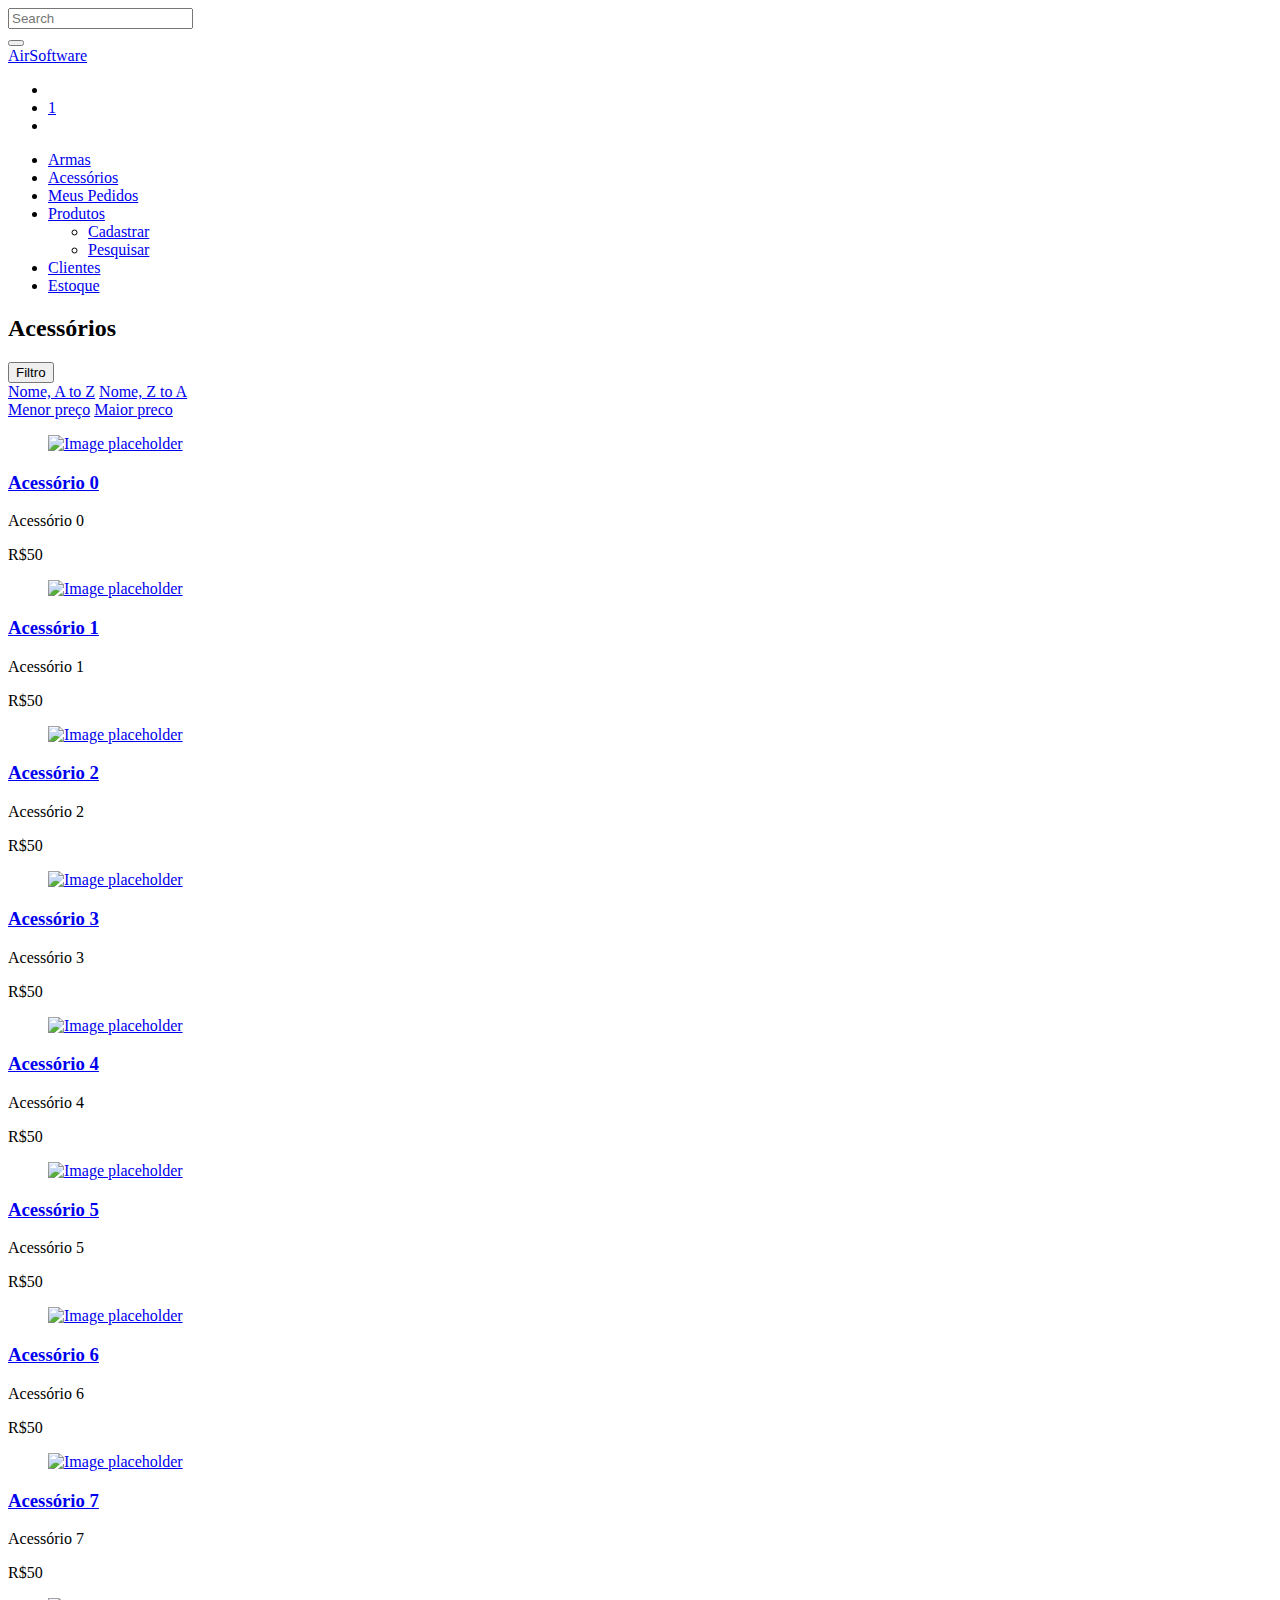
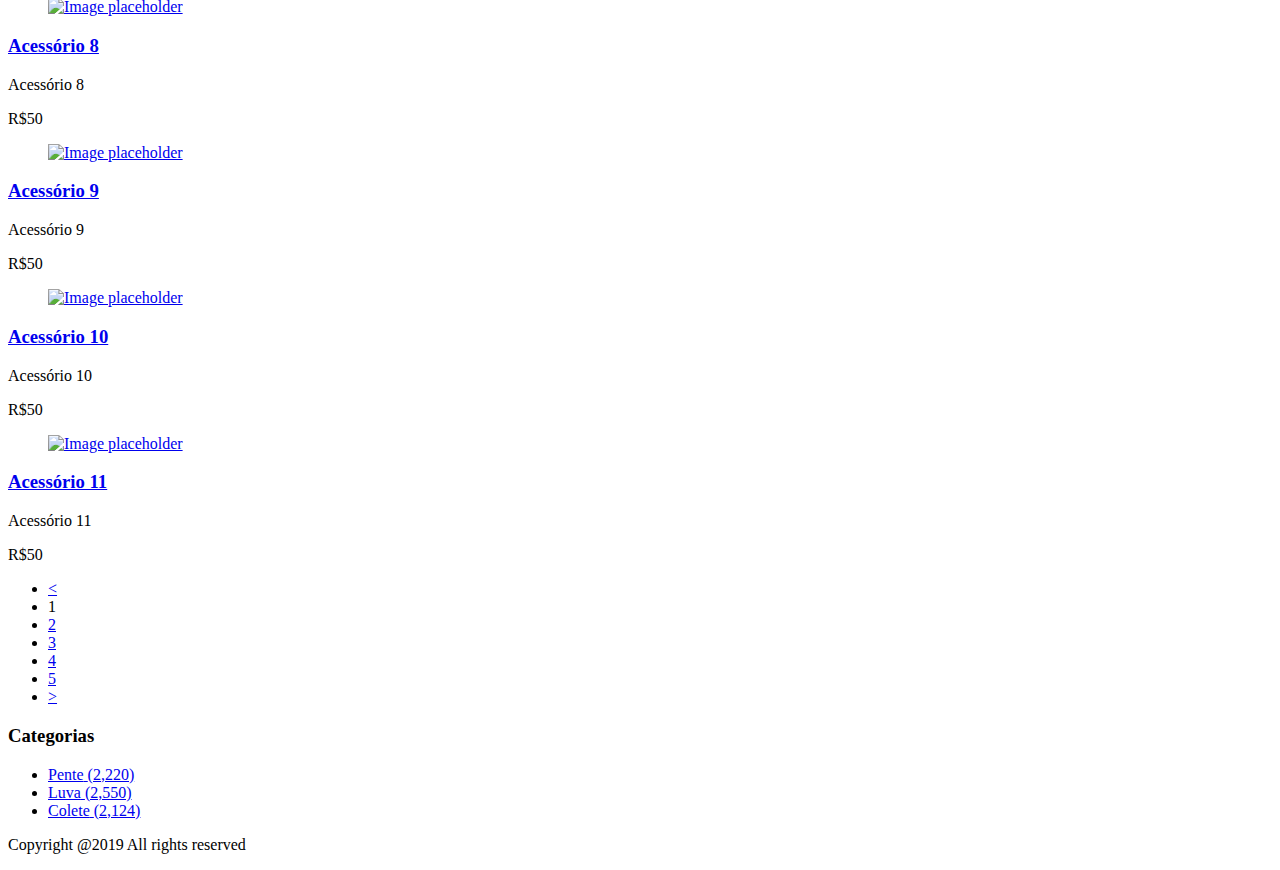
==== Airsoftware/src/main/resources/templates/acessorios.html @ 216fcb5e "Projeto atualizado com telas e inserção de JPA nos models" ====
<!DOCTYPE html>
<html lang="en">
  <head>
    <title>AirSoftware</title>
    <meta charset="utf-8">
    <meta name="viewport" content="width=device-width, initial-scale=1, shrink-to-fit=no">

    <link rel="stylesheet" href="https://fonts.googleapis.com/css?family=Mukta:300,400,700"> 
    <link rel="stylesheet" href="fonts/icomoon/style.css">

    <link rel="stylesheet" href="css/bootstrap.min.css">
    <link rel="stylesheet" href="css/magnific-popup.css">
    <link rel="stylesheet" href="css/jquery-ui.css">
    <link rel="stylesheet" href="css/owl.carousel.min.css">
    <link rel="stylesheet" href="css/owl.theme.default.min.css">


    <link rel="stylesheet" href="css/aos.css">

    <link rel="stylesheet" href="css/style.css">
    
  </head>
  <body>
  
  <div class="site-wrap">
    <header class="site-navbar" role="banner">
      <div class="site-navbar-top">
        <div class="container">
          <div class="row align-items-center">

            <div class="col-6 col-md-4 order-2 order-md-1 site-search-icon text-left">
              <form class="navbar-form navbar-right" role="search">
               <div class="input-group">
               <input type="text" class="form-control" placeholder="Search" name="srch-term" id="srch-term">
               <div class="input-group-btn">
                <button class="btn btn-secondary btn-sm " type="submit"><span class="icon icon-search2"></span>
                </button>
               </div>
               </div>
              </form>
            </div>

            <div class="col-12 mb-3 mb-md-0 col-md-4 order-1 order-md-2 text-center">
              <div class="site-logo">
                <a href="index.html" class="js-logo-clone">AirSoftware</a>
              </div>
            </div>

            <div class="col-6 col-md-4 order-3 order-md-3 text-right">
              <div class="site-top-icons">
                <ul>
                  <li><a href="login.html"><span class="icon icon-person"></span></a></li>
                  <li>
                    <a href="carrinho.html" class="site-cart">
                      <span class="icon icon-shopping_cart"></span>
                      <span class="count">1</span>
                    </a>
                  </li> 
                  <li class="d-inline-block d-md-none ml-md-0"><a href="#" class="site-menu-toggle js-menu-toggle"><span class="icon-menu"></span></a></li>
                </ul>
              </div> 
            </div>

          </div>
        </div>
      </div> 
      <nav class="site-navigation text-right text-md-center" role="navigation">
        <div class="container">
          <ul class="site-menu js-clone-nav d-none d-md-block">
            <li><a href="armas.html">Armas</a></li>
			<li><a href="acessorios.html">Acessórios</a></li>
			<li><a href="pedidos.html">Meus Pedidos</a></li>
            <li class="has-children">
              <a href="#">Produtos</a>
              <ul class="dropdown">
                <li><a href="cadastrar_produto.html">Cadastrar</a></li>
                <li><a href="pesquisar.html">Pesquisar</a></li>
              </ul>
            </li>
            <li><a href="pesquisar_clientes.html">Clientes</a></li>
			<li><a href="estoque.html">Estoque</a></li>

          </ul>
        </div>
      </nav>
    </header>

    <div class="site-section">
      <div class="container">

        <div class="row mb-5">
          <div class="col-md-9 order-2">

            <div class="row">
              <div class="col-md-12 mb-5">
                <div class="float-md-left mb-4"><h2 class="text-black h5">Acessórios</h2></div>
                <div class="d-flex">
                  <div class="dropdown mr-1 ml-md-auto">
                    <button type="button" class="btn btn-secondary btn-sm dropdown-toggle" id="dropdownMenuReference" data-toggle="dropdown">Filtro</button>
                    <div class="dropdown-menu" aria-labelledby="dropdownMenuReference">
                      <a class="dropdown-item" href="#">Nome, A to Z</a>
                      <a class="dropdown-item" href="#">Nome, Z to A</a>
                      <div class="dropdown-divider"></div>
                      <a class="dropdown-item" href="#">Menor preço</a>
                      <a class="dropdown-item" href="#">Maior preco</a>
                    </div>
                  </div>
                </div>
              </div>
            </div>
            <div class="row mb-5">

              <div class="col-sm-6 col-lg-4 mb-4" data-aos="fade-up">
                <div class="block-4 text-center border">
                  <figure class="block-4-image">
                    <a href="ops.html"><img src="images/acessorio_1.jpg" alt="Image placeholder" class="img-fluid"></a>
                  </figure>
                  <div class="block-4-text p-4">
                    <h3><a href="ops.html">Acessório 0</a></h3>
                    <p class="mb-0">Acessório 0</p>
                    <p class="text-primary font-weight-bold">R$50</p>
                  </div>
                </div>
              </div>
              <div class="col-sm-6 col-lg-4 mb-4" data-aos="fade-up">
                <div class="block-4 text-center border">
                  <figure class="block-4-image">
                    <a href="ops.html"><img src="images/acessorio_1.jpg" alt="Image placeholder" class="img-fluid"></a>
                  </figure>
                  <div class="block-4-text p-4">
                    <h3><a href="ops.html">Acessório 1</a></h3>
                    <p class="mb-0">Acessório 1</p>
                    <p class="text-primary font-weight-bold">R$50</p>
                  </div>
                </div>
              </div>
              <div class="col-sm-6 col-lg-4 mb-4" data-aos="fade-up">
                <div class="block-4 text-center border">
                  <figure class="block-4-image">
                    <a href="ops.html"><img src="images/acessorio_1.jpg" alt="Image placeholder" class="img-fluid"></a>
                  </figure>
                  <div class="block-4-text p-4">
                    <h3><a href="ops.html">Acessório 2</a></h3>
                    <p class="mb-0">Acessório 2</p>
                    <p class="text-primary font-weight-bold">R$50</p>
                  </div>
                </div>
              </div>

              <div class="col-sm-6 col-lg-4 mb-4" data-aos="fade-up">
                <div class="block-4 text-center border">
                  <figure class="block-4-image">
                    <a href="ops.html"><img src="images/acessorio_1.jpg" alt="Image placeholder" class="img-fluid"></a>
                  </figure>
                  <div class="block-4-text p-4">
                    <h3><a href="ops.html">Acessório 3</a></h3>
                    <p class="mb-0">Acessório 3</p>
                    <p class="text-primary font-weight-bold">R$50</p>
                  </div>
                </div>
              </div>
              <div class="col-sm-6 col-lg-4 mb-4" data-aos="fade-up">
                <div class="block-4 text-center border">
                  <figure class="block-4-image">
                    <a href="ops.html"><img src="images/acessorio_1.jpg" alt="Image placeholder" class="img-fluid"></a>
                  </figure>
                  <div class="block-4-text p-4">
                    <h3><a href="ops.html">Acessório 4</a></h3>
                    <p class="mb-0">Acessório 4</p>
                    <p class="text-primary font-weight-bold">R$50</p>
                  </div>
                </div>
              </div>
              <div class="col-sm-6 col-lg-4 mb-4" data-aos="fade-up">
                <div class="block-4 text-center border">
                  <figure class="block-4-image">
                    <a href="ops.html"><img src="images/acessorio_1.jpg" alt="Image placeholder" class="img-fluid"></a>
                  </figure>
                  <div class="block-4-text p-4">
                    <h3><a href="ops.html">Acessório 5</a></h3>
                    <p class="mb-0">Acessório 5</p>
                    <p class="text-primary font-weight-bold">R$50</p>
                  </div>
                </div>
              </div>
              <div class="col-sm-6 col-lg-4 mb-4" data-aos="fade-up">
                <div class="block-4 text-center border">
                  <figure class="block-4-image">
                    <a href="ops.html"><img src="images/acessorio_1.jpg" alt="Image placeholder" class="img-fluid"></a>
                  </figure>
                  <div class="block-4-text p-4">
                    <h3><a href="ops.html">Acessório 6</a></h3>
                    <p class="mb-0">Acessório 6</p>
                    <p class="text-primary font-weight-bold">R$50</p>
                  </div>
                </div>
              </div>
              <div class="col-sm-6 col-lg-4 mb-4" data-aos="fade-up">
                <div class="block-4 text-center border">
                  <figure class="block-4-image">
                    <a href="ops.html"><img src="images/acessorio_1.jpg" alt="Image placeholder" class="img-fluid"></a>
                  </figure>
                  <div class="block-4-text p-4">
                    <h3><a href="ops.html">Acessório 7</a></h3>
                    <p class="mb-0">Acessório 7</p>
                    <p class="text-primary font-weight-bold">R$50</p>
                  </div>
                </div>
              </div>

              <div class="col-sm-6 col-lg-4 mb-4" data-aos="fade-up">
                <div class="block-4 text-center border">
                  <figure class="block-4-image">
                    <a href="ops.html"><img src="images/acessorio_1.jpg" alt="Image placeholder" class="img-fluid"></a>
                  </figure>
                  <div class="block-4-text p-4">
                    <h3><a href="ops.html">Acessório 8</a></h3>
                    <p class="mb-0">Acessório 8</p>
                    <p class="text-primary font-weight-bold">R$50</p>
                  </div>
                </div>
              </div>
              <div class="col-sm-6 col-lg-4 mb-4" data-aos="fade-up">
                <div class="block-4 text-center border">
                  <figure class="block-4-image">
                    <a href="ops.html"><img src="images/acessorio_1.jpg" alt="Image placeholder" class="img-fluid"></a>
                  </figure>
                  <div class="block-4-text p-4">
                    <h3><a href="ops.html">Acessório 9</a></h3>
                    <p class="mb-0">Acessório 9</p>
                    <p class="text-primary font-weight-bold">R$50</p>
                  </div>
                </div>
              </div>
              <div class="col-sm-6 col-lg-4 mb-4" data-aos="fade-up">
                <div class="block-4 text-center border">
                  <figure class="block-4-image">
                    <a href="ops.html"><img src="images/acessorio_1.jpg" alt="Image placeholder" class="img-fluid"></a>
                  </figure>
                  <div class="block-4-text p-4">
                    <h3><a href="ops.html">Acessório 10</a></h3>
                    <p class="mb-0">Acessório 10</p>
                    <p class="text-primary font-weight-bold">R$50</p>
                  </div>
                </div>
              </div>

              <div class="col-sm-6 col-lg-4 mb-4" data-aos="fade-up">
                <div class="block-4 text-center border">
                  <figure class="block-4-image">
                    <a href="ops.html"><img src="images/acessorio_1.jpg" alt="Image placeholder" class="img-fluid"></a>
                  </figure>
                  <div class="block-4-text p-4">
                    <h3><a href="ops.html">Acessório 11</a></h3>
                    <p class="mb-0">Acessório 11</p>
                    <p class="text-primary font-weight-bold">R$50</p>
                  </div>
                </div>
              </div>


            </div>
            <div class="row" data-aos="fade-up">
              <div class="col-md-12 text-center">
                <div class="site-block-27">
                  <ul>
                    <li><a href="#">&lt;</a></li>
                    <li class="active"><span>1</span></li>
                    <li><a href="#">2</a></li>
                    <li><a href="#">3</a></li>
                    <li><a href="#">4</a></li>
                    <li><a href="#">5</a></li>
                    <li><a href="#">&gt;</a></li>
                  </ul>
                </div>
              </div>
            </div>
          </div>

          <div class="col-md-3 order-1 mb-5 mb-md-0">
            <div class="border p-4 rounded mb-4">
              <h3 class="mb-3 h6 text-uppercase text-black d-block">Categorias</h3>
              <ul class="list-unstyled mb-0">
                <li class="mb-1"><a href="#" class="d-flex"><span>Pente</span> <span class="text-black ml-auto">(2,220)</span></a></li>
                <li class="mb-1"><a href="#" class="d-flex"><span>Luva</span> <span class="text-black ml-auto">(2,550)</span></a></li>
                <li class="mb-1"><a href="#" class="d-flex"><span>Colete</span> <span class="text-black ml-auto">(2,124)</span></a></li>
              </ul>
            </div>

          </div>
        </div>
        
      </div>
    </div>

    <footer class="site-footer border-top">
      <div class="container">
        <div class="row pt-5 mt-5 text-center">
          <div class="col-md-12">
            <p>
            Copyright @2019 All rights reserved
            </p>
          </div>
          
        </div>
      </div>
    </footer>
  </div>

  <script src="js/jquery-3.3.1.min.js"></script>
  <script src="js/jquery-ui.js"></script>
  <script src="js/popper.min.js"></script>
  <script src="js/bootstrap.min.js"></script>
  <script src="js/owl.carousel.min.js"></script>
  <script src="js/jquery.magnific-popup.min.js"></script>
  <script src="js/aos.js"></script>

  <script src="js/main.js"></script>
    
  </body>
</html>
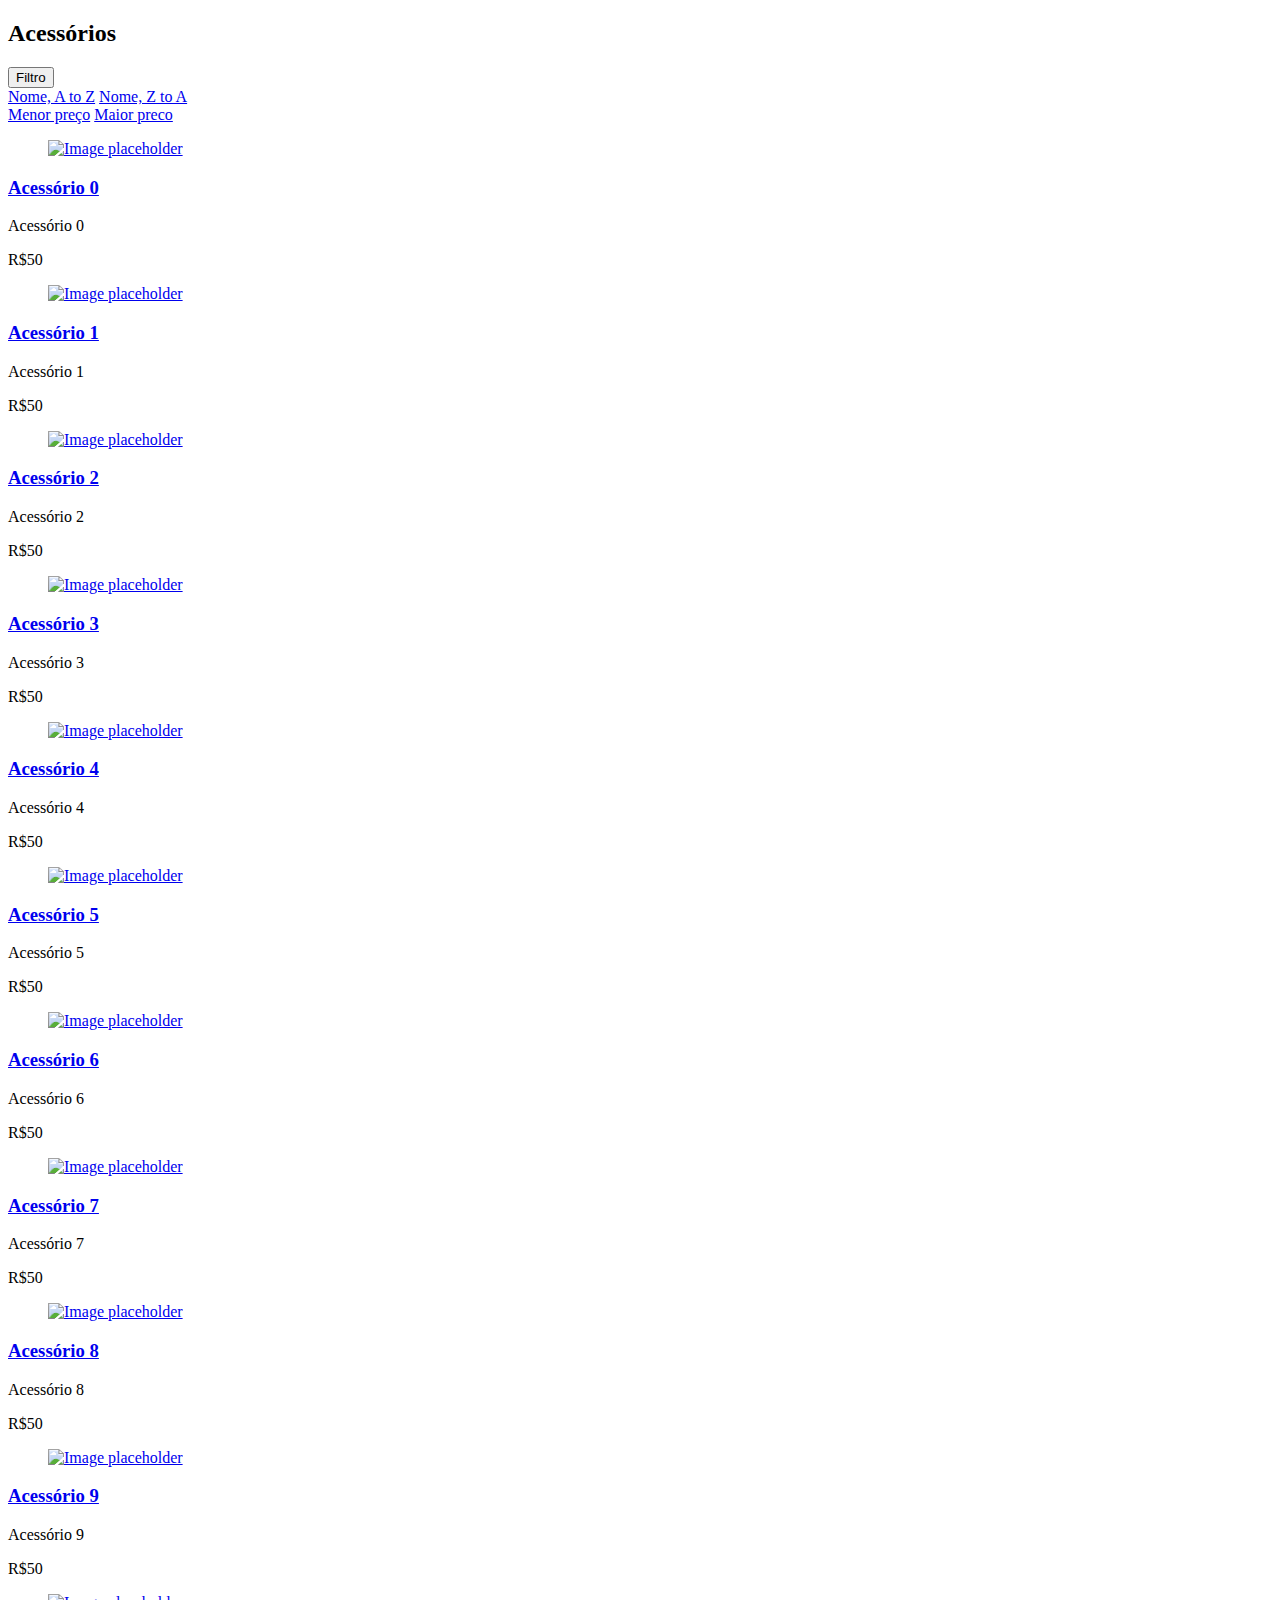
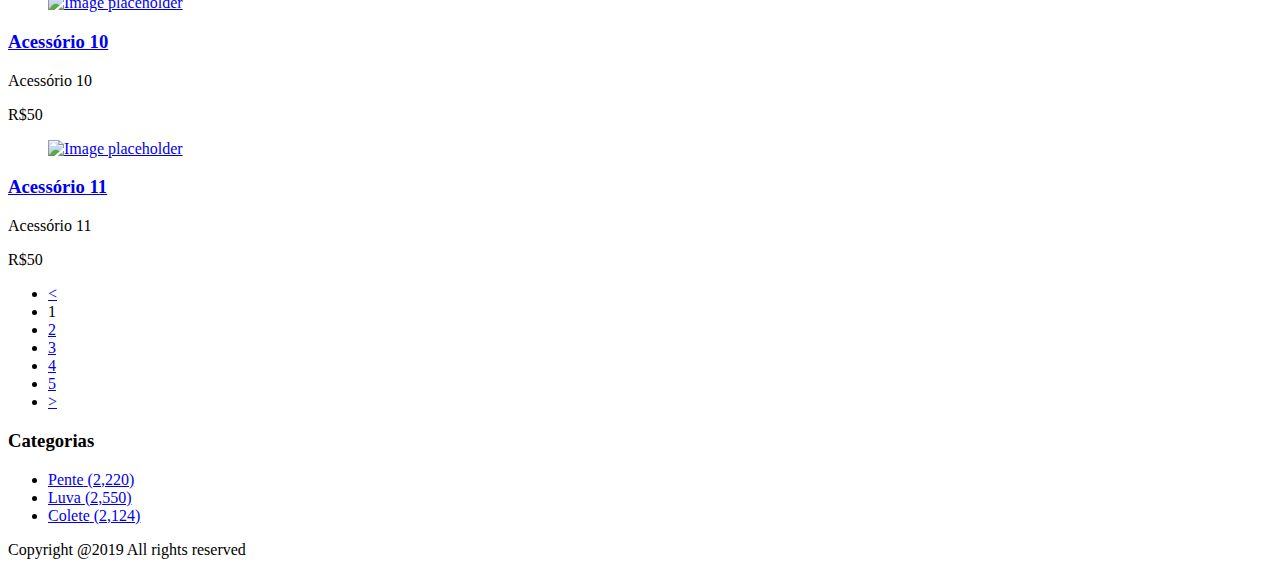
==== commit 6750ca44: "Alteração FE" ====
--- a/Airsoftware/src/main/resources/templates/acessorios.html
+++ b/Airsoftware/src/main/resources/templates/acessorios.html
@@ -1,5 +1,5 @@
 <!DOCTYPE html>
-<html lang="en">
+<html layout:decorate="~{teste}">
   <head>
     <title>AirSoftware</title>
     <meta charset="utf-8">
@@ -22,68 +22,7 @@
   </head>
   <body>
   
-  <div class="site-wrap">
-    <header class="site-navbar" role="banner">
-      <div class="site-navbar-top">
-        <div class="container">
-          <div class="row align-items-center">
-
-            <div class="col-6 col-md-4 order-2 order-md-1 site-search-icon text-left">
-              <form class="navbar-form navbar-right" role="search">
-               <div class="input-group">
-               <input type="text" class="form-control" placeholder="Search" name="srch-term" id="srch-term">
-               <div class="input-group-btn">
-                <button class="btn btn-secondary btn-sm " type="submit"><span class="icon icon-search2"></span>
-                </button>
-               </div>
-               </div>
-              </form>
-            </div>
-
-            <div class="col-12 mb-3 mb-md-0 col-md-4 order-1 order-md-2 text-center">
-              <div class="site-logo">
-                <a href="index.html" class="js-logo-clone">AirSoftware</a>
-              </div>
-            </div>
-
-            <div class="col-6 col-md-4 order-3 order-md-3 text-right">
-              <div class="site-top-icons">
-                <ul>
-                  <li><a href="login.html"><span class="icon icon-person"></span></a></li>
-                  <li>
-                    <a href="carrinho.html" class="site-cart">
-                      <span class="icon icon-shopping_cart"></span>
-                      <span class="count">1</span>
-                    </a>
-                  </li> 
-                  <li class="d-inline-block d-md-none ml-md-0"><a href="#" class="site-menu-toggle js-menu-toggle"><span class="icon-menu"></span></a></li>
-                </ul>
-              </div> 
-            </div>
-
-          </div>
-        </div>
-      </div> 
-      <nav class="site-navigation text-right text-md-center" role="navigation">
-        <div class="container">
-          <ul class="site-menu js-clone-nav d-none d-md-block">
-            <li><a href="armas.html">Armas</a></li>
-			<li><a href="acessorios.html">Acessórios</a></li>
-			<li><a href="pedidos.html">Meus Pedidos</a></li>
-            <li class="has-children">
-              <a href="#">Produtos</a>
-              <ul class="dropdown">
-                <li><a href="cadastrar_produto.html">Cadastrar</a></li>
-                <li><a href="pesquisar.html">Pesquisar</a></li>
-              </ul>
-            </li>
-            <li><a href="pesquisar_clientes.html">Clientes</a></li>
-			<li><a href="estoque.html">Estoque</a></li>
-
-          </ul>
-        </div>
-      </nav>
-    </header>
+  <div class="site-wrap" layout:fragment="conteudo">
 
     <div class="site-section">
       <div class="container">
@@ -110,7 +49,7 @@
             </div>
             <div class="row mb-5">
 
-              <div class="col-sm-6 col-lg-4 mb-4" data-aos="fade-up">
+              <div class="col-sm-6 col-lg-4 mb-4" >
                 <div class="block-4 text-center border">
                   <figure class="block-4-image">
                     <a href="ops.html"><img src="images/acessorio_1.jpg" alt="Image placeholder" class="img-fluid"></a>
@@ -122,7 +61,7 @@
                   </div>
                 </div>
               </div>
-              <div class="col-sm-6 col-lg-4 mb-4" data-aos="fade-up">
+              <div class="col-sm-6 col-lg-4 mb-4" >
                 <div class="block-4 text-center border">
                   <figure class="block-4-image">
                     <a href="ops.html"><img src="images/acessorio_1.jpg" alt="Image placeholder" class="img-fluid"></a>
@@ -134,7 +73,7 @@
                   </div>
                 </div>
               </div>
-              <div class="col-sm-6 col-lg-4 mb-4" data-aos="fade-up">
+              <div class="col-sm-6 col-lg-4 mb-4" >
                 <div class="block-4 text-center border">
                   <figure class="block-4-image">
                     <a href="ops.html"><img src="images/acessorio_1.jpg" alt="Image placeholder" class="img-fluid"></a>
@@ -147,7 +86,7 @@
                 </div>
               </div>
 
-              <div class="col-sm-6 col-lg-4 mb-4" data-aos="fade-up">
+              <div class="col-sm-6 col-lg-4 mb-4" >
                 <div class="block-4 text-center border">
                   <figure class="block-4-image">
                     <a href="ops.html"><img src="images/acessorio_1.jpg" alt="Image placeholder" class="img-fluid"></a>
@@ -159,7 +98,7 @@
                   </div>
                 </div>
               </div>
-              <div class="col-sm-6 col-lg-4 mb-4" data-aos="fade-up">
+              <div class="col-sm-6 col-lg-4 mb-4" >
                 <div class="block-4 text-center border">
                   <figure class="block-4-image">
                     <a href="ops.html"><img src="images/acessorio_1.jpg" alt="Image placeholder" class="img-fluid"></a>
@@ -171,7 +110,7 @@
                   </div>
                 </div>
               </div>
-              <div class="col-sm-6 col-lg-4 mb-4" data-aos="fade-up">
+              <div class="col-sm-6 col-lg-4 mb-4" >
                 <div class="block-4 text-center border">
                   <figure class="block-4-image">
                     <a href="ops.html"><img src="images/acessorio_1.jpg" alt="Image placeholder" class="img-fluid"></a>
@@ -183,7 +122,7 @@
                   </div>
                 </div>
               </div>
-              <div class="col-sm-6 col-lg-4 mb-4" data-aos="fade-up">
+              <div class="col-sm-6 col-lg-4 mb-4" >
                 <div class="block-4 text-center border">
                   <figure class="block-4-image">
                     <a href="ops.html"><img src="images/acessorio_1.jpg" alt="Image placeholder" class="img-fluid"></a>
@@ -195,7 +134,7 @@
                   </div>
                 </div>
               </div>
-              <div class="col-sm-6 col-lg-4 mb-4" data-aos="fade-up">
+              <div class="col-sm-6 col-lg-4 mb-4" >
                 <div class="block-4 text-center border">
                   <figure class="block-4-image">
                     <a href="ops.html"><img src="images/acessorio_1.jpg" alt="Image placeholder" class="img-fluid"></a>
@@ -208,7 +147,7 @@
                 </div>
               </div>
 
-              <div class="col-sm-6 col-lg-4 mb-4" data-aos="fade-up">
+              <div class="col-sm-6 col-lg-4 mb-4" >
                 <div class="block-4 text-center border">
                   <figure class="block-4-image">
                     <a href="ops.html"><img src="images/acessorio_1.jpg" alt="Image placeholder" class="img-fluid"></a>
@@ -220,7 +159,7 @@
                   </div>
                 </div>
               </div>
-              <div class="col-sm-6 col-lg-4 mb-4" data-aos="fade-up">
+              <div class="col-sm-6 col-lg-4 mb-4" >
                 <div class="block-4 text-center border">
                   <figure class="block-4-image">
                     <a href="ops.html"><img src="images/acessorio_1.jpg" alt="Image placeholder" class="img-fluid"></a>
@@ -232,7 +171,7 @@
                   </div>
                 </div>
               </div>
-              <div class="col-sm-6 col-lg-4 mb-4" data-aos="fade-up">
+              <div class="col-sm-6 col-lg-4 mb-4" >
                 <div class="block-4 text-center border">
                   <figure class="block-4-image">
                     <a href="ops.html"><img src="images/acessorio_1.jpg" alt="Image placeholder" class="img-fluid"></a>
@@ -245,7 +184,7 @@
                 </div>
               </div>
 
-              <div class="col-sm-6 col-lg-4 mb-4" data-aos="fade-up">
+              <div class="col-sm-6 col-lg-4 mb-4" >
                 <div class="block-4 text-center border">
                   <figure class="block-4-image">
                     <a href="ops.html"><img src="images/acessorio_1.jpg" alt="Image placeholder" class="img-fluid"></a>
@@ -260,7 +199,7 @@
 
 
             </div>
-            <div class="row" data-aos="fade-up">
+            <div class="row" >
               <div class="col-md-12 text-center">
                 <div class="site-block-27">
                   <ul>
